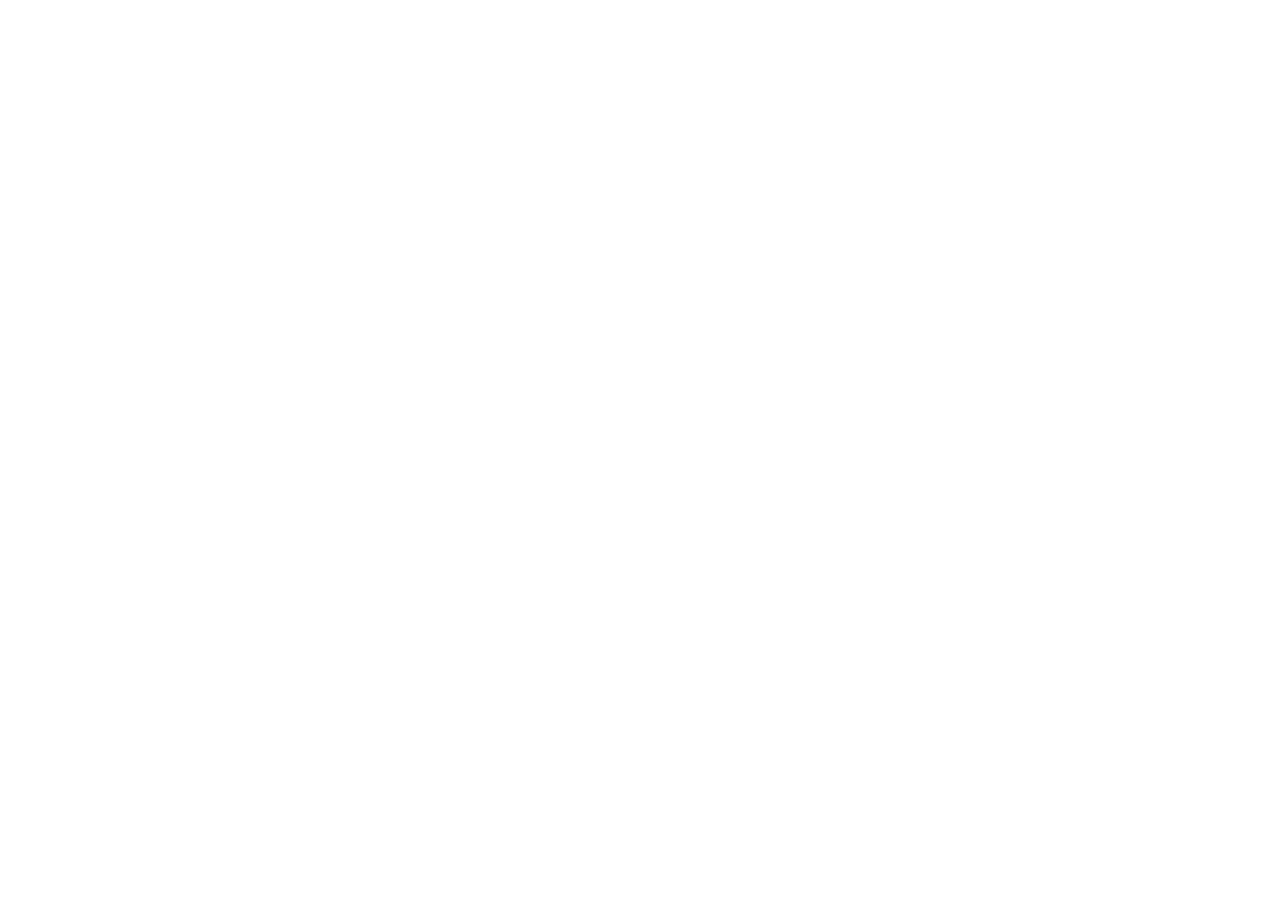
==== index.html @ ba1b53f0 "add html, css, js" ====
<!DOCTYPE html>
<html lang="en">
<head>
    <meta charset="UTF-8">
    <meta name="viewport" content="width=device-width, initial-scale=1.0">
    <title>Document</title>
</head>
<body>
    
</body>
</html>
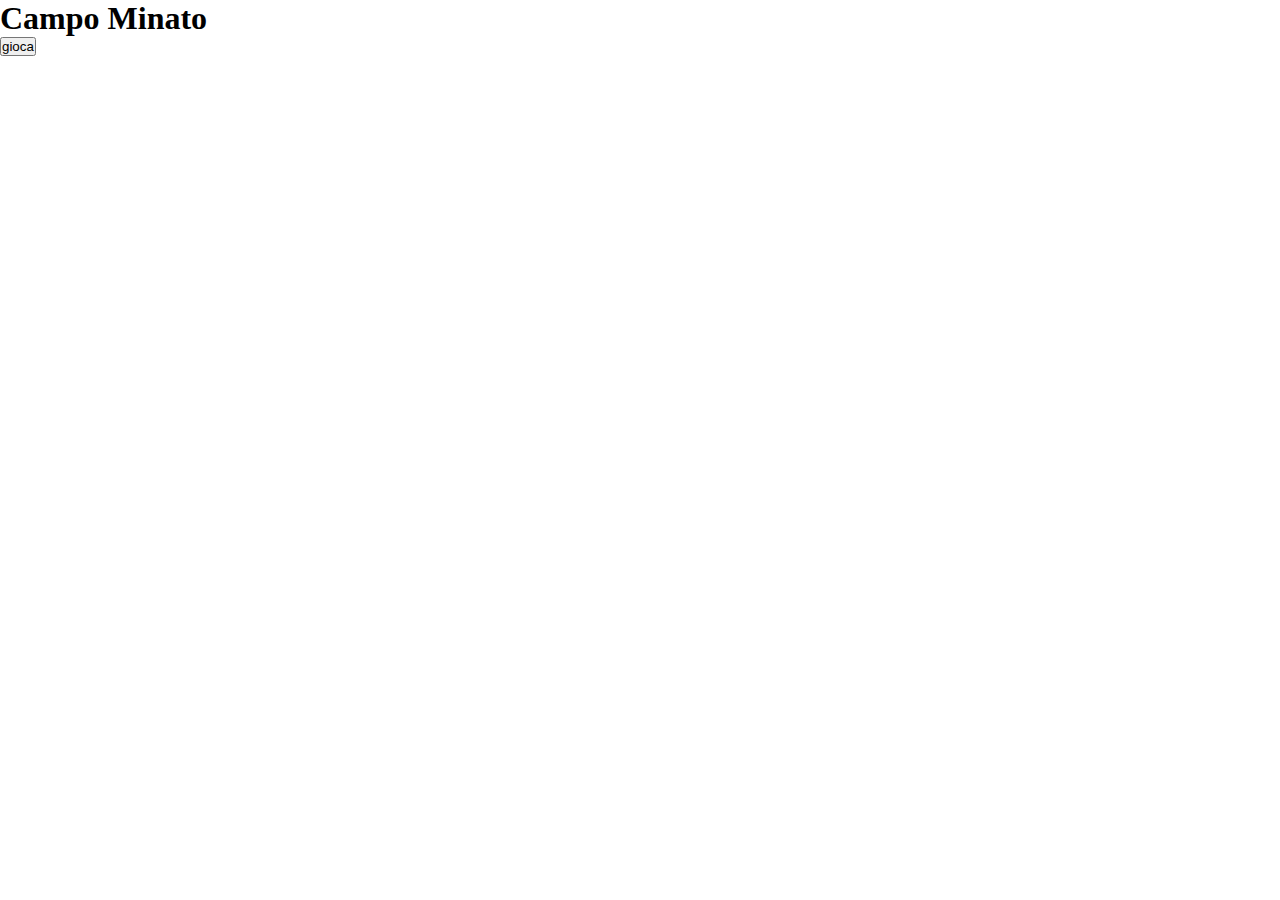
==== commit 2f622bf8: "add header and div#grid in html" ====
--- a/index.html
+++ b/index.html
@@ -3,9 +3,23 @@
 <head>
     <meta charset="UTF-8">
     <meta name="viewport" content="width=device-width, initial-scale=1.0">
-    <title>Document</title>
+    <title>Campo Minato</title>
+    <link href="https://cdn.jsdelivr.net/npm/bootstrap@5.3.2/dist/css/bootstrap.min.css" rel="stylesheet" integrity="sha384-T3c6CoIi6uLrA9TneNEoa7RxnatzjcDSCmG1MXxSR1GAsXEV/Dwwykc2MPK8M2HN" crossorigin="anonymous">
+    <link rel="stylesheet" href="./css/style.css">
 </head>
 <body>
-    
+    <header class="text-center">
+        <h1>Campo Minato</h1>
+        <!-- button  -->
+        <button class="btn btn-success">gioca</button>
+    </header>
+    <main>
+        <!-- GRIGLIA  -->
+        <div id="grid">
+
+        </div>
+    </main>
+
+    <script type="text/javascript" src="./js/script.js"></script>
 </body>
 </html>--- a/css/style.css
+++ b/css/style.css
@@ -0,0 +1,11 @@
+*{
+    margin: 0;
+    padding: 0;
+    box-sizing: border-box;
+}
+
+.square{
+    width: 100px;
+    height: 100px;
+    border: 1px solid black;
+}